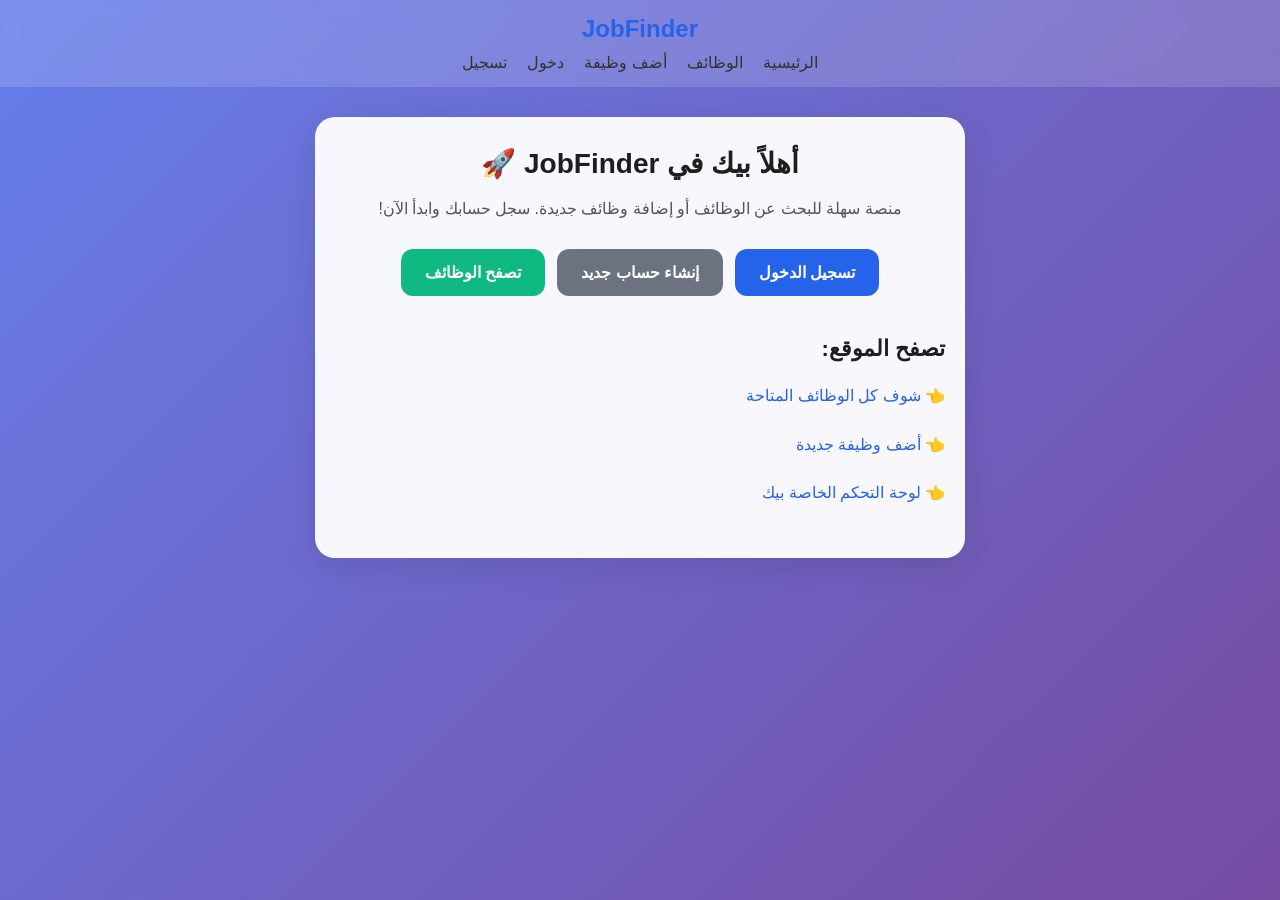
==== index.html @ 8d77469b "Add files via upload" ====
<!DOCTYPE html>
<html lang="ar" dir="rtl">
<head>
    <meta charset="UTF-8">
    <meta name="viewport" content="width=device-width, initial-scale=1.0">
    <title>JobFinder - ابحث عن وظيفتك</title>
    <link rel="stylesheet" href="style.css">
</head>
<body>
    <!-- النافبار -->
    <div class="navbar">
        <a href="index.html" class="logo">JobFinder</a>
        <div class="nav-links">
            <a href="index.html">الرئيسية</a>
            <a href="jobs.html">الوظائف</a>
            <a href="add-job.html">أضف وظيفة</a>
            <a href="login.html">دخول</a>
            <a href="register.html">تسجيل</a>
        </div>
    </div>

    <div class="container">
        <h1>أهلاً بيك في JobFinder 🚀</h1>
        <p>منصة سهلة للبحث عن الوظائف أو إضافة وظائف جديدة. سجل حسابك وابدأ الآن!</p>
        
        <div class="buttons">
            <a href="login.html" class="btn">تسجيل الدخول</a>
            <a href="register.html" class="btn btn-secondary">إنشاء حساب جديد</a>
            <a href="jobs.html" class="btn" style="background: #10b981;">تصفح الوظائف</a>
        </div>

        <div style="margin-top: 40px; text-align: right;">
            <h2>تصفح الموقع:</h2>
            <p>👈 <a href="jobs.html">شوف كل الوظائف المتاحة</a></p>
            <p>👈 <a href="add-job.html">أضف وظيفة جديدة</a></p>
            <p>👈 <a href="home.html">لوحة التحكم الخاصة بيك</a></p>
        </div>
    </div>

    <script src="script.js"></script>
</body>
</html>
---- style.css ----
* {
    margin: 0;
    padding: 0;
    box-sizing: border-box;
    font-family: 'Tahoma', Arial, sans-serif;
}

body {
    background: linear-gradient(135deg, #667eea 0%, #764ba2 100%);
    color: #333;
    direction: rtl;
    min-height: 100vh;
}

.navbar {
    background: rgba(255,255,255,0.15);
    padding: 15px 20px;
    backdrop-filter: blur(10px);
    position: sticky;
    top: 0;
    width: 100%;
}

.logo {
    color: #2563eb !important;
    text-decoration: none;
    font-weight: bold;
    font-size: 24px;
    text-align: center;
    display: block;
    margin-bottom: 10px;
}

.nav-links {
    display: flex;
    justify-content: center;
    gap: 20px;
    flex-wrap: wrap;
}

.nav-links a {
    color: #333;
    text-decoration: none;
    font-weight: 500;
}

.container {
    max-width: 650px;
    margin: 30px auto;
    padding: 30px 20px;
    background: rgba(255,255,255,0.95);
    border-radius: 20px;
    box-shadow: 0 8px 32px rgba(0,0,0,0.1);
    text-align: center;
}

h1 {
    color: #1e1e1e;
    margin-bottom: 15px;
    font-size: 28px;
}

h2 {
    color: #1e1e1e;
    margin: 30px 0 20px 0;
    font-size: 22px;
}

p {
    margin-bottom: 20px;
    color: #555;
    line-height: 1.8;
    font-size: 16px;
}

.buttons {
    display: flex;
    gap: 12px;
    justify-content: center;
    flex-wrap: wrap;
    margin: 25px 0;
}

.btn {
    background: #2563eb;
    color: white !important;
    padding: 14px 24px;
    border: none;
    border-radius: 12px;
    text-decoration: none;
    font-size: 16px;
    font-weight: bold;
    cursor: pointer;
    transition: 0.3s;
    display: inline-block;
    min-width: 140px;
}

.btn:hover {
    background: #1d4ed8;
    transform: translateY(-2px);
}

.btn-secondary {
    background: #6b7280;
}

.btn-secondary:hover {
    background: #4b5563;
}

.container a {
    color: #2563eb;
    text-decoration: none;
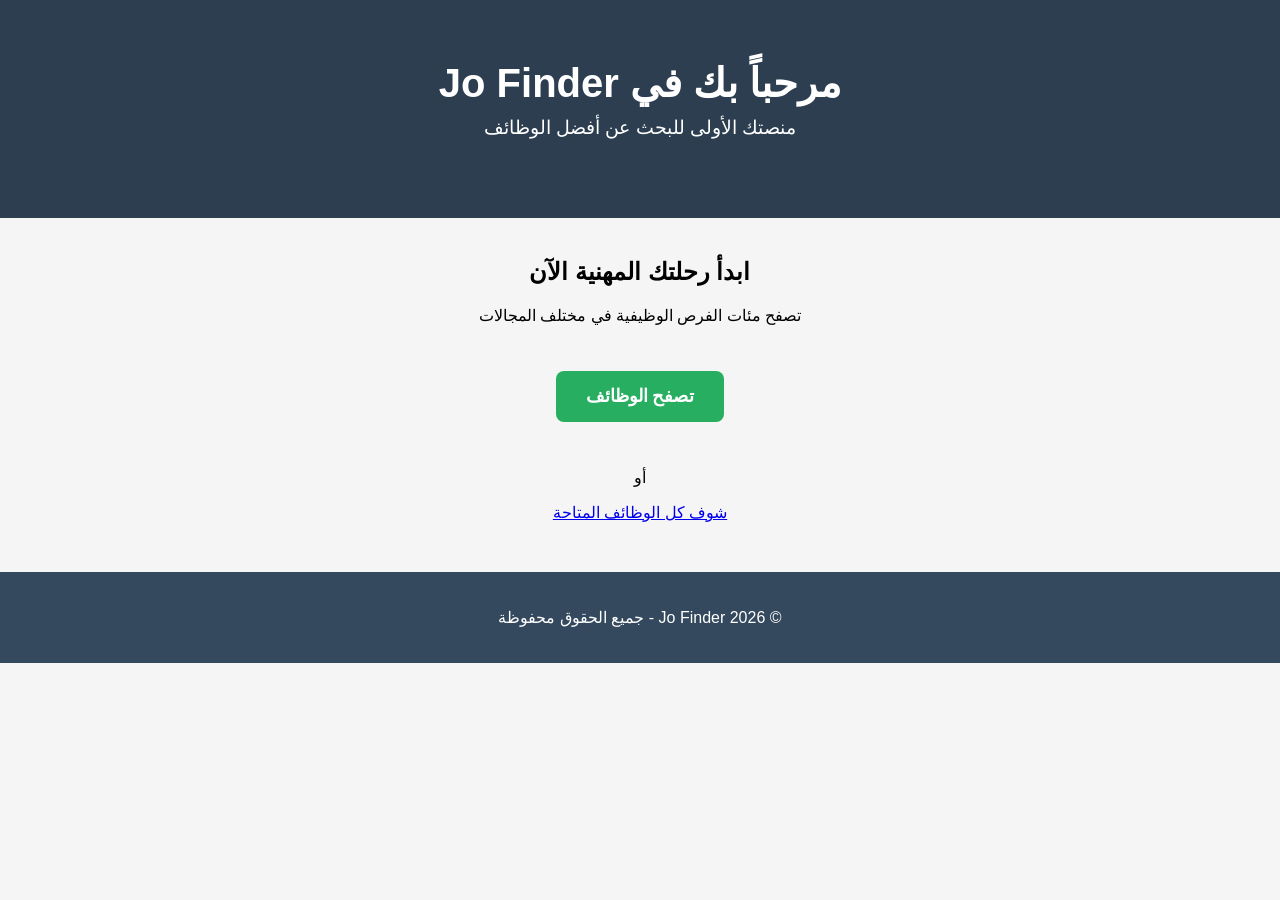
==== commit 5a8393c0: "تغير اسم ملف" ====
--- a/index.html
+++ b/index.html
@@ -3,40 +3,74 @@
 <head>
     <meta charset="UTF-8">
     <meta name="viewport" content="width=device-width, initial-scale=1.0">
-    <title>JobFinder - ابحث عن وظيفتك</title>
-    <link rel="stylesheet" href="style.css">
+    <title>Jo Finder - منصة الوظائف</title>
+    <style>
+        body {
+            font-family: 'Segoe UI', Tahoma, Geneva, Verdana, sans-serif;
+            margin: 0;
+            padding: 0;
+            background: #f5f5f5;
+            text-align: center;
+        }
+        .header {
+            background: #2c3e50;
+            color: white;
+            padding: 60px 20px;
+        }
+        .header h1 {
+            margin: 0;
+            font-size: 2.5rem;
+        }
+        .header p {
+            font-size: 1.2rem;
+            margin-top: 10px;
+        }
+        .btn {
+            display: inline-block;
+            background: #27ae60;
+            color: white;
+            padding: 15px 30px;
+            margin: 30px 0;
+            text-decoration: none;
+            border-radius: 8px;
+            font-size: 1.1rem;
+            font-weight: bold;
+        }
+        .btn:hover {
+            background: #219a52;
+        }
+        .container {
+            max-width: 800px;
+            margin: 40px auto;
+            padding: 0 20px;
+        }
+        .footer {
+            background: #34495e;
+            color: white;
+            padding: 20px;
+            margin-top: 50px;
+        }
+    </style>
 </head>
 <body>
-    <!-- النافبار -->
-    <div class="navbar">
-        <a href="index.html" class="logo">JobFinder</a>
-        <div class="nav-links">
-            <a href="index.html">الرئيسية</a>
-            <a href="jobs.html">الوظائف</a>
-            <a href="add-job.html">أضف وظيفة</a>
-            <a href="login.html">دخول</a>
-            <a href="register.html">تسجيل</a>
-        </div>
+    <div class="header">
+        <h1>مرحباً بك في Jo Finder</h1>
+        <p>منصتك الأولى للبحث عن أفضل الوظائف</p>
     </div>
 
     <div class="container">
-        <h1>أهلاً بيك في JobFinder 🚀</h1>
-        <p>منصة سهلة للبحث عن الوظائف أو إضافة وظائف جديدة. سجل حسابك وابدأ الآن!</p>
+        <h2>ابدأ رحلتك المهنية الآن</h2>
+        <p>تصفح مئات الفرص الوظيفية في مختلف المجالات</p>
         
-        <div class="buttons">
-            <a href="login.html" class="btn">تسجيل الدخول</a>
-            <a href="register.html" class="btn btn-secondary">إنشاء حساب جديد</a>
-            <a href="jobs.html" class="btn" style="background: #10b981;">تصفح الوظائف</a>
-        </div>
-
-        <div style="margin-top: 40px; text-align: right;">
-            <h2>تصفح الموقع:</h2>
-            <p>👈 <a href="jobs.html">شوف كل الوظائف المتاحة</a></p>
-            <p>👈 <a href="add-job.html">أضف وظيفة جديدة</a></p>
-            <p>👈 <a href="home.html">لوحة التحكم الخاصة بيك</a></p>
-        </div>
+        <!-- دا السطر المهم - اتأكد انه jobs2.html بدون / -->
+        <a href="jobs2.html" class="btn">تصفح الوظائف</a>
+        
+        <p>أو</p>
+        <a href="jobs2.html">شوف كل الوظائف المتاحة</a>
     </div>
 
-    <script src="script.js"></script>
+    <div class="footer">
+        <p>© 2026 Jo Finder - جميع الحقوق محفوظة</p>
+    </div>
 </body>
-</html>+</html>
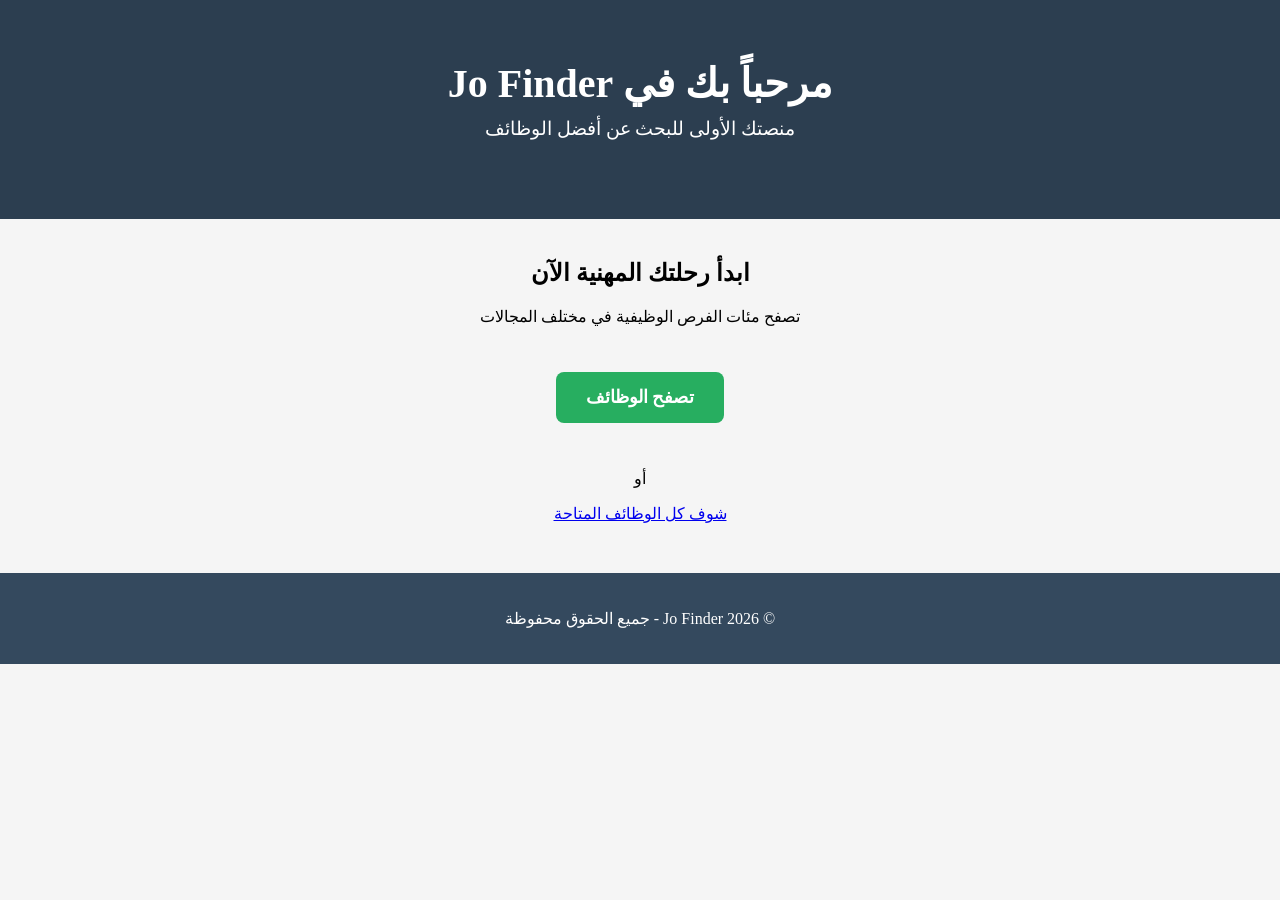
==== commit f1eee963: "تغير اسم ملف" ====
--- a/index.html
+++ b/index.html
@@ -6,6 +6,12 @@
     <title>Jo Finder - منصة الوظائف</title>
     <style>
         body {
+            <nav style="background:#34495e; padding:15px;">
+    <a href="index.html" style="color:white; margin:0 15px;">الرئيسية</a>
+    <a href="jobs2.html" style="color:white; margin:0 15px;">الوظائف</a>
+    <a href="about.html" style="color:white; margin:0 15px;">من نحن</a>
+    <a href="contact.html" style="color:white; margin:0 15px;">تواصل معنا</a>
+</nav>
             font-family: 'Segoe UI', Tahoma, Geneva, Verdana, sans-serif;
             margin: 0;
             padding: 0;
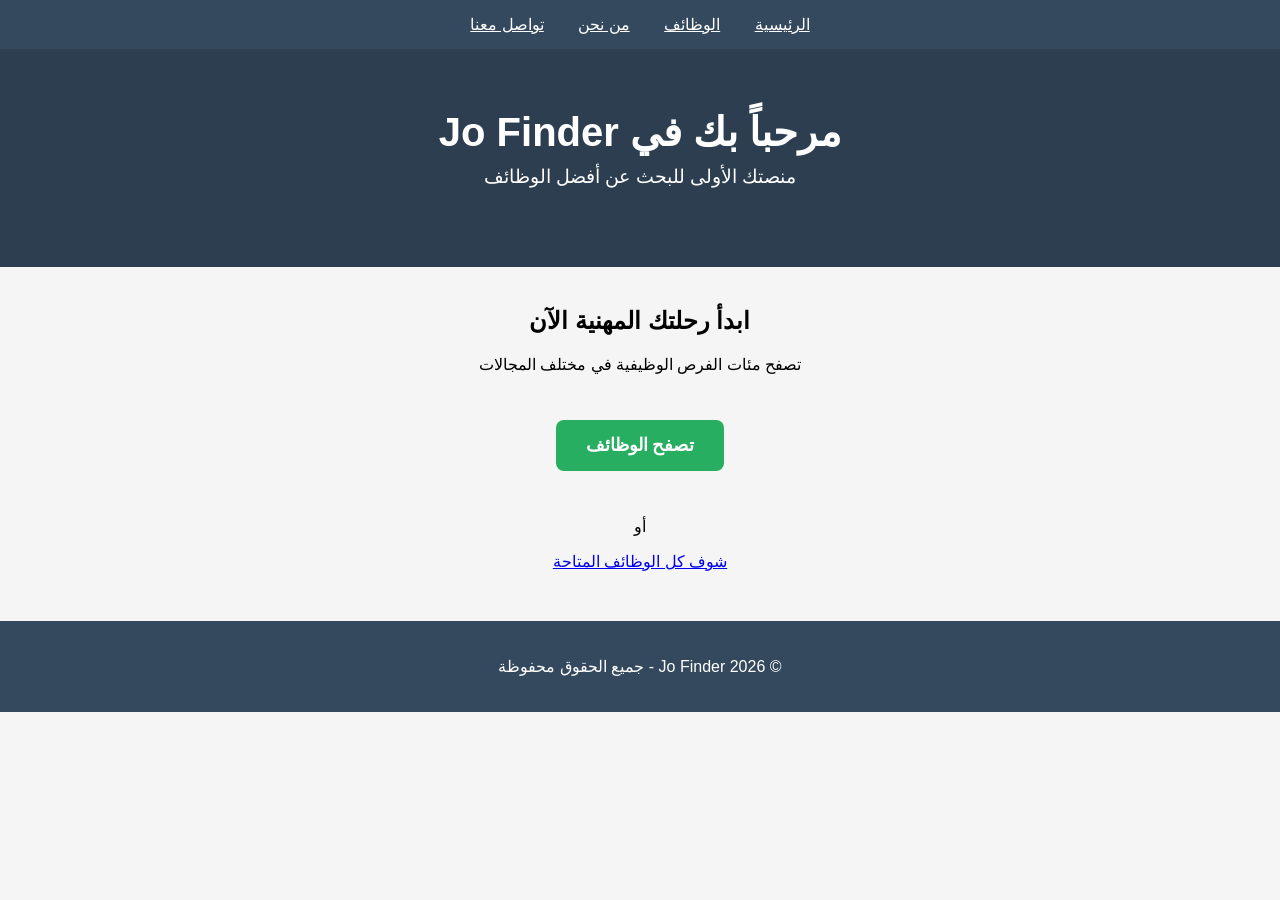
==== commit 9f9d132d: "تغير اسم ملف" ====
--- a/index.html
+++ b/index.html
@@ -6,12 +6,6 @@
     <title>Jo Finder - منصة الوظائف</title>
     <style>
         body {
-            <nav style="background:#34495e; padding:15px;">
-    <a href="index.html" style="color:white; margin:0 15px;">الرئيسية</a>
-    <a href="jobs2.html" style="color:white; margin:0 15px;">الوظائف</a>
-    <a href="about.html" style="color:white; margin:0 15px;">من نحن</a>
-    <a href="contact.html" style="color:white; margin:0 15px;">تواصل معنا</a>
-</nav>
             font-family: 'Segoe UI', Tahoma, Geneva, Verdana, sans-serif;
             margin: 0;
             padding: 0;
@@ -59,6 +53,12 @@
     </style>
 </head>
 <body>
+    <nav style="background:#34495e; padding:15px;">
+    <a href="index.html" style="color:white; margin:0 15px;">الرئيسية</a>
+    <a href="jobs2.html" style="color:white; margin:0 15px;">الوظائف</a>
+    <a href="about.html" style="color:white; margin:0 15px;">من نحن</a>
+    <a href="contact.html" style="color:white; margin:0 15px;">تواصل معنا</a>
+    </nav>
     <div class="header">
         <h1>مرحباً بك في Jo Finder</h1>
         <p>منصتك الأولى للبحث عن أفضل الوظائف</p>
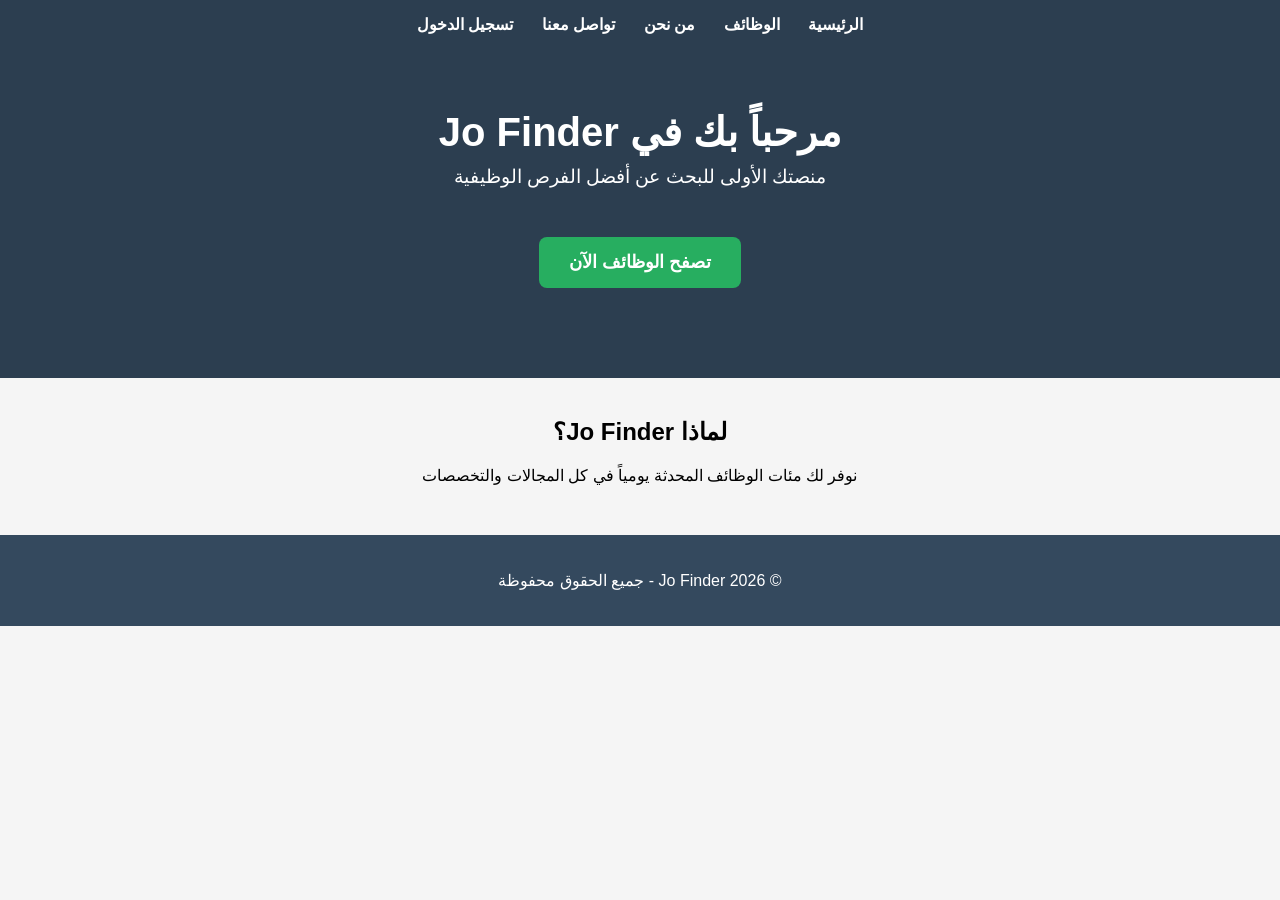
==== commit f4202c2b: "تغير اسم ملف" ====
--- a/index.html
+++ b/index.html
@@ -5,6 +5,7 @@
     <meta name="viewport" content="width=device-width, initial-scale=1.0">
     <title>Jo Finder - منصة الوظائف</title>
     <style>
+        * { box-sizing: border-box; }
         body {
             font-family: 'Segoe UI', Tahoma, Geneva, Verdana, sans-serif;
             margin: 0;
@@ -12,6 +13,20 @@
             background: #f5f5f5;
             text-align: center;
         }
+        nav { 
+            background: #2c3e50; 
+            padding: 15px 10px; 
+            text-align: center;
+        }
+        nav a { 
+            color: white; 
+            margin: 0 12px; 
+            text-decoration: none; 
+            font-weight: bold;
+            font-size: 16px;
+            display: inline-block;
+        }
+        nav a:hover { color: #27ae60; }
         .header {
             background: #2c3e50;
             color: white;
@@ -53,30 +68,42 @@
     </style>
 </head>
 <body>
-    <nav style="background:#34495e; padding:15px;">
-    <a href="index.html" style="color:white; margin:0 15px;">الرئيسية</a>
-    <a href="jobs2.html" style="color:white; margin:0 15px;">الوظائف</a>
-    <a href="about.html" style="color:white; margin:0 15px;">من نحن</a>
-    <a href="contact.html" style="color:white; margin:0 15px;">تواصل معنا</a>
+    <nav>
+        <a href="index.html">الرئيسية</a>
+        <a href="jobs2.html">الوظائف</a>
+        <a href="about.html">من نحن</a>
+        <a href="contact.html">تواصل معنا</a>
+        <a href="login.html" id="loginLink">تسجيل الدخول</a>
+        <a href="#" id="logoutLink" onclick="logout()" style="display:none;">خروج</a>
     </nav>
+
     <div class="header">
         <h1>مرحباً بك في Jo Finder</h1>
-        <p>منصتك الأولى للبحث عن أفضل الوظائف</p>
+        <p>منصتك الأولى للبحث عن أفضل الفرص الوظيفية</p>
+        <a href="jobs2.html" class="btn">تصفح الوظائف الآن</a>
     </div>
 
     <div class="container">
-        <h2>ابدأ رحلتك المهنية الآن</h2>
-        <p>تصفح مئات الفرص الوظيفية في مختلف المجالات</p>
-        
-        <!-- دا السطر المهم - اتأكد انه jobs2.html بدون / -->
-        <a href="jobs2.html" class="btn">تصفح الوظائف</a>
-        
-        <p>أو</p>
-        <a href="jobs2.html">شوف كل الوظائف المتاحة</a>
+        <h2>لماذا Jo Finder؟</h2>
+        <p>نوفر لك مئات الوظائف المحدثة يومياً في كل المجالات والتخصصات</p>
     </div>
 
     <div class="footer">
         <p>© 2026 Jo Finder - جميع الحقوق محفوظة</p>
     </div>
+
+    <script>
+        // كود تسجيل الدخول والخروج
+        if(localStorage.getItem('loggedIn') === 'true') {
+            document.getElementById('loginLink').style.display = 'none';
+            document.getElementById('logoutLink').style.display = 'inline-block';
+        }
+
+        function logout() {
+            localStorage.removeItem('loggedIn');
+            localStorage.removeItem('username');
+            window.location.href = 'index.html';
+        }
+    </script>
 </body>
 </html>
